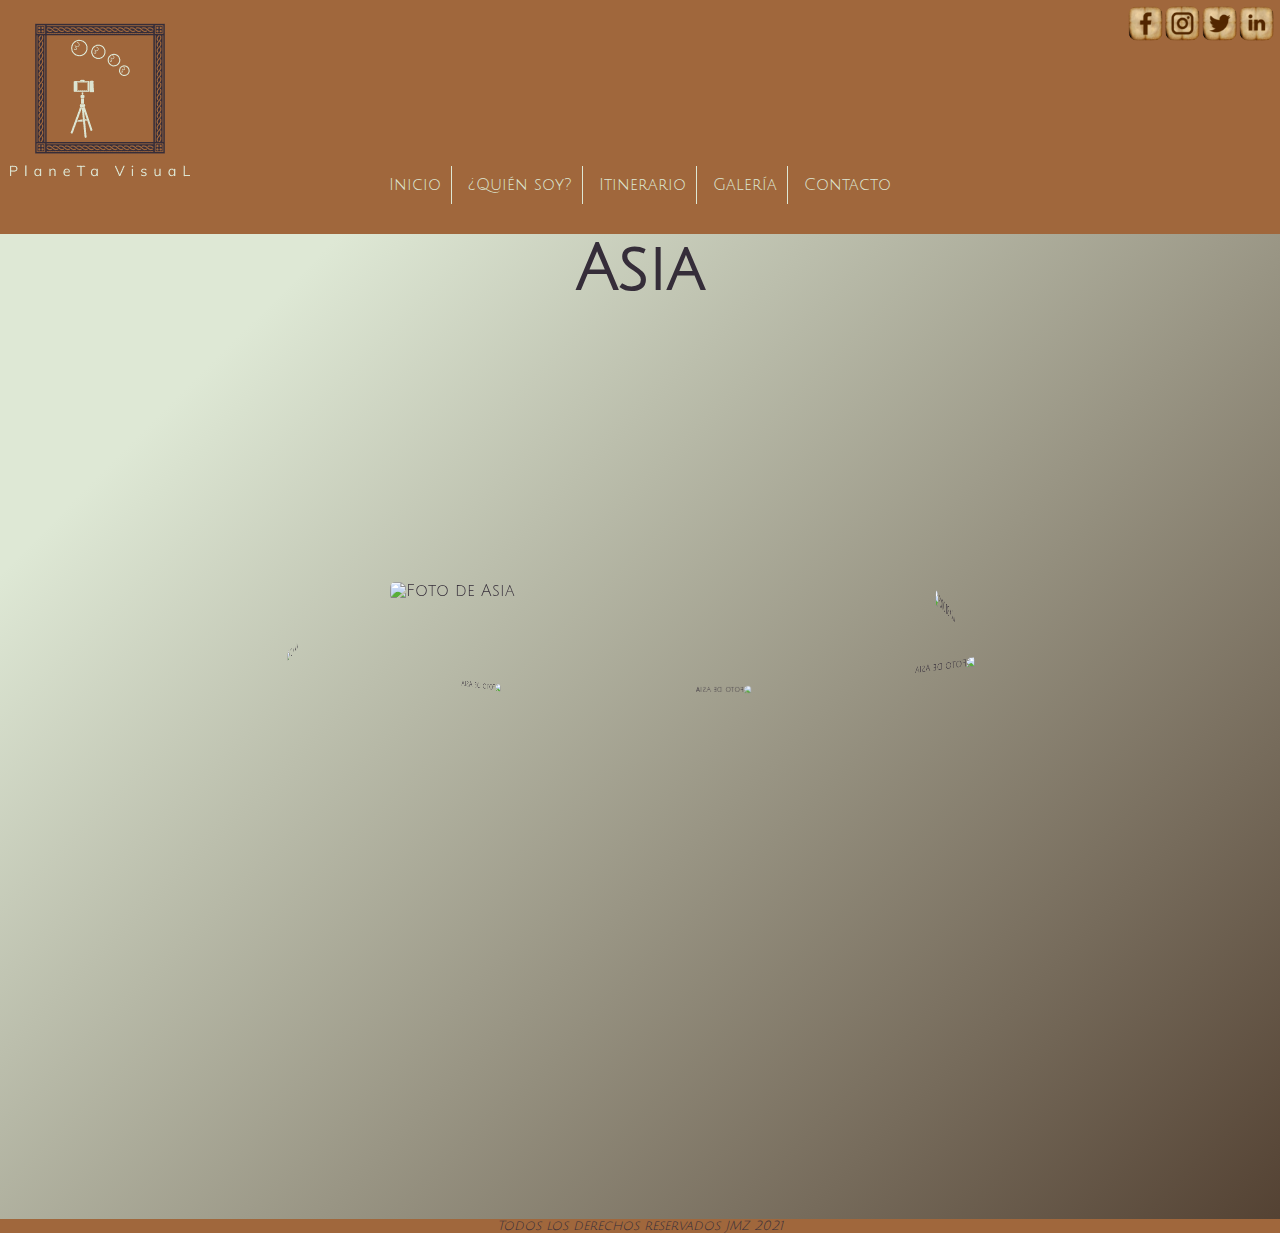
==== secciones/asia.html @ 68491ecf "proyecto js" ====
<!DOCTYPE html>
<html lang="en">
<head>
    <meta charset="UTF-8">
    <meta http-equiv="X-UA-Compatible" content="IE=edge">
    <meta name="viewport" content="width=device-width, initial-scale=1.0">
    <title>PV : Asia</title>
    <!--Bootstrap-->
    <link href="https://cdn.jsdelivr.net/npm/bootstrap@5.1.0/dist/css/bootstrap.min.css" rel="stylesheet" integrity="sha384-KyZXEAg3QhqLMpG8r+8fhAXLRk2vvoC2f3B09zVXn8CA5QIVfZOJ3BCsw2P0p/We" crossorigin="anonymous">
    <!--Hoja de Estilos-->
    <link rel="stylesheet" href="../scss/origen.css">
</head>
<body>
    <header class="grid-header">
        <div class="logo">
            <img src="../imagenes/logo.png" alt="Logo del sitio Planeta Visual">
        </div>
     
    <!--Redes Sociales-->
        <div class="redesSociales">
            <img class="logoRedes" src="../imagenes/facebook-logo-2-1.png" alt="logo de facebook" width="50" height="50">
            <img class="logoRedes" src="../imagenes/logo ig.png" alt="logo de Instagram" width="50" height="50">
            <img class="logoRedes" src="../imagenes/pngwing.com.png" alt="logo de twitter" width="50" height="50">
            <img class="logoRedes" src="../imagenes/PicsArt_08-01-11.36.53.png" alt="logo de twitter" width="50" height="50">
        </div>
    
    <!--Menu Escritorio-->
        <nav class="estiloMenu">
            <ul>
                <li><a href="../index.html">Inicio</a></li>
                <li><a href="quien_soy.html">¿Quién soy?</a></li>
                <li><a href="itinerario.html">Itinerario</a></li>
                <li><a href="galeria.html">Galería</a>
                </li>
                <li id="quitarBorde"><a href="contacto.html">Contacto</a></li>
            </ul>
        </nav>
        <!--Menu Mobile-->
        <section class="menuResponsive">
            <ul >
                <li>Menu</li>
                <ul>
                    <li><a href="../index.html">Inicio</a></li>
                    <li><a href="quien_soy.html">¿Quién soy?</a></li>
                    <li><a href="itinerario.html">Itinerario</a></li>
                    <li><a href="galeria.html">Galería</a></li>
                    <li><a href="contacto.html">Contacto</a></li>
                </ul>
            </ul>
        </section>
    </header>
    
    <main>
        <h2>Asia</h2>
    
    <section class="contenedorCarrousel"><div class="carouselContinente">
        <div class="carouselContinente__contenedor">
            <div> 
                <img src="../imagenes/fotos_asia/DSC_1051 (2).JPG" alt="Foto de Asia">
             </div>
             <div> 
                <img src="../imagenes/fotos_asia/DSC_0960.JPG" alt="Foto de Asia">
             </div>
             <div> 
                <img src="../imagenes/fotos_asia/DSC_0926.JPG" alt="Foto de Asia">
             </div>
             <div> 
                <img src="../imagenes/fotos_asia/DSC_0731.JPG" alt="Foto de Asia">
             </div>
             <div> 
                <img src="../imagenes/fotos_asia/DSC_0585.JPG" alt="Foto de Asia">
             </div>
             <div> 
                <img src="../imagenes/fotos_asia/DSC_0237.JPG" alt="Foto de Asia">
             </div>
        </div>
    </div>
    </section>
    </main> 
    <footer>
        <p class="copyright cursiva centrarTexto">Todos los derechos reservados JMZ 2021</p>
    </footer>
</body>
</html>
---- scss/origen.css ----
@charset "UTF-8";
/*Reseteo de CSS*/
@import url("https://fonts.googleapis.com/css2?family=Julius+Sans+One&display=swap");
* {
  margin: 0;
  padding: 0;
}

html {
  color: #352D39;
}

/*Estilo de body*/
body {
  background-color: #A0673C;
}

main {
  background-color: #DEE8D5;
  background-image: linear-gradient(315deg, #544233 0%, #DEE8D5 85%);
}

footer {
  background-color: #A0673C;
  height: -webkit-fit-content;
  height: -moz-fit-content;
  height: fit-content;
}

/*Centrar Texto*/
.centrarTexto {
  text-align: center;
}

/*Alinear a la derecha*/
.alinearDerecha {
  text-align: right;
  margin-right: 2%;
}

/*Alinear a la izquierda*/
.alinearIzquierda {
  text-align: left;
}

/*Estilo fuente*/
.cursiva {
  font-style: italic;
}

/*Alineación H1 centrado*/
h1 {
  text-align: center;
  /*padding-top: 30px;
    padding-bottom: 30px;
    font-size: $tamanioTitulos;*/
  font-size: 60px;
  padding-top: 5px;
  padding-bottom: 5px;
}

/*Tamaño H2*/
h2 {
  text-align: center;
  font-size: 64px;
  text-decoration: none;
  margin-top: 30px;
  margin-bottom: 15px;
}

h3 {
  font-size: 24px;
  text-decoration: none;
  margin-top: 30px;
  margin-bottom: 15px;
  text-align: left;
  font-weight: 500;
}

h4 {
  font-size: 21.6px;
  text-decoration: none;
  margin-bottom: 15px;
  margin-right: 30px;
  text-align: right;
  font-weight: 400;
}

/*Tamaño fuente footer*/
footer {
  font-size: small;
}

/*font family*/
* {
  font-family: 'Julius Sans One', sans-serif;
  font-style: normal;
}

.estiloUshuaia {
  margin: 15px;
}

.estiloCalafate {
  margin: 15px;
  padding-bottom: 30px;
}

.estiloTalampaya {
  margin: 15px;
  padding-top: 30px;
  padding-bottom: 30px;
}

/*Header*/
.grid-header {
  display: -ms-grid;
  display: grid;
      grid-template-areas: "pestaniaMenu redes" "logo logo";
  /*Iconos redes sociales*/
}

.grid-header .logo {
  -ms-grid-row: 2;
  -ms-grid-column: 1;
  -ms-grid-column-span: 2;
  grid-area: logo;
}

.grid-header .redesSociales {
  display: -webkit-box;
  display: -ms-flexbox;
  display: flex;
  -webkit-box-orient: horizontal;
  -webkit-box-direction: normal;
      -ms-flex-direction: row;
          flex-direction: row;
  -ms-flex-wrap: wrap;
      flex-wrap: wrap;
  margin-top: 5px;
  margin-right: 5px;
  -webkit-box-pack: right;
      -ms-flex-pack: right;
          justify-content: right;
  -ms-grid-row: 1;
  -ms-grid-column: 2;
  grid-area: redes;
}

.grid-header nav {
  grid-area: menu;
  -ms-grid-column-align: center;
      justify-self: center;
  -ms-flex-item-align: end;
      -ms-grid-row-align: end;
      align-self: end;
  position: absolute;
}

.logoRedes {
  width: 25px;
  height: 25px;
  border-radius: 30%;
  padding: 1px;
}

/*Menu Escritorio*/
.estiloMenu {
  color: #DEE8D5;
  display: none;
}

ul li a {
  color: #DEE8D5;
  text-decoration: none;
}

ul li {
  display: inline-block;
  padding: 10px 10px 10px 10px;
  border-right: solid 1px;
}

.estiloMenuFooter .estiloMenu {
  color: #DEE8D5;
  display: none;
}

/*Menu Mobile*/
.menuResponsive {
  /*clase para menu en cel*/
  color: #DEE8D5;
  display: -webkit-box;
  display: -ms-flexbox;
  display: flex;
  -webkit-box-pack: left;
      -ms-flex-pack: left;
          justify-content: left;
  margin: 5px;
  -ms-grid-row: 1;
  -ms-grid-column: 1;
  grid-area: pestaniaMenu;
}

header section ul ul {
  /*esconder menu original en cel*/
  position: absolute;
  display: none;
  background-color: #A0673C;
}

header section ul ul li {
  display: block;
  border-left: solid 1px;
  border-bottom: solid 1px;
}

header section ul:hover ul {
  /*mostrar menu original en cel en columna*/
  display: block;
}

header section ul ul li a {
  color: #DEE8D5;
  text-decoration: none;
}

header section ul ul li {
  padding: 10px 10px 10px 10px;
  border-right: solid 1px;
}

.menuResponsiveFooter {
  color: #DEE8D5;
  display: -webkit-box;
  display: -ms-flexbox;
  display: flex;
  -webkit-box-pack: center;
      -ms-flex-pack: center;
          justify-content: center;
  margin: 5px;
}

footer section ul ul {
  /*esconder menu original en cel*/
  position: absolute;
  display: none;
  background-color: #A0673C;
}

footer section ul ul li {
  display: block;
  border-left: solid 1px;
  border-bottom: solid 1px;
}

footer section ul:hover ul {
  /*mostrar menu original en cel en columna*/
  display: -webkit-box;
  display: -ms-flexbox;
  display: flex;
  -webkit-box-orient: vertical;
  -webkit-box-direction: normal;
      -ms-flex-direction: column;
          flex-direction: column;
  position: relative;
  top: -100%;
}

footer section ul ul li a {
  color: #DEE8D5;
  text-decoration: none;
}

footer section ul ul li {
  padding: 10px 10px 10px 10px;
}

.copyright {
  position: static;
}

/*En este documento se desarrollarán los estilos del mapa que contiene el index*/
.mapa figure {
  position: relative;
  width: 100%;
  overflow: hidden;
}

.mapa figure img {
  width: 100%;
  height: 100%;
}

.mapa figure .mapa__sudamerica {
  position: absolute;
  top: 46%;
  left: 22%;
  width: 17%;
  cursor: pointer;
}

.mapa figure .mapa__sudamerica:hover img {
  visibility: visible;
  -webkit-filter: drop-shadow(0 2px 5px rgba(0, 0, 0, 0.7));
          filter: drop-shadow(0 2px 5px rgba(0, 0, 0, 0.7));
  -webkit-animation-name: continente;
          animation-name: continente;
  -webkit-animation-duration: 1.5s;
          animation-duration: 1.5s;
  -webkit-animation-timing-function: ease-in;
          animation-timing-function: ease-in;
  -webkit-animation-fill-mode: forwards;
          animation-fill-mode: forwards;
}

.mapa figure .mapa__europa {
  position: absolute;
  top: 8.9%;
  left: 43%;
  width: 24.5%;
  cursor: pointer;
}

.mapa figure .mapa__europa img {
  visibility: hidden;
}

.mapa figure .mapa__europa:hover img {
  visibility: visible;
  -webkit-filter: drop-shadow(0 2px 5px rgba(0, 0, 0, 0.7));
          filter: drop-shadow(0 2px 5px rgba(0, 0, 0, 0.7));
  -webkit-animation-name: continente;
          animation-name: continente;
  -webkit-animation-duration: 1.5s;
          animation-duration: 1.5s;
  -webkit-animation-timing-function: ease-in;
          animation-timing-function: ease-in;
  -webkit-animation-fill-mode: forwards;
          animation-fill-mode: forwards;
}

.mapa figure .mapa__asia {
  position: absolute;
  top: 14%;
  left: 58%;
  width: 29%;
  cursor: pointer;
}

.mapa figure .mapa__asia img {
  visibility: hidden;
}

.mapa figure .mapa__asia:hover img {
  visibility: visible;
  -webkit-filter: drop-shadow(0 2px 5px rgba(0, 0, 0, 0.7));
          filter: drop-shadow(0 2px 5px rgba(0, 0, 0, 0.7));
  -webkit-animation-name: continente;
          animation-name: continente;
  -webkit-animation-duration: 1.5s;
          animation-duration: 1.5s;
  -webkit-animation-timing-function: ease-in;
          animation-timing-function: ease-in;
  -webkit-animation-fill-mode: forwards;
          animation-fill-mode: forwards;
}

@-webkit-keyframes continente {
  0% {
  }
  100% {
    -webkit-transform: scale(1.25);
            transform: scale(1.25);
  }
}

@keyframes continente {
  0% {
  }
  100% {
    -webkit-transform: scale(1.25);
            transform: scale(1.25);
  }
}

.rutaCarrousel {
  display: -webkit-box;
  display: -ms-flexbox;
  display: flex;
  -webkit-box-orient: vertical;
  -webkit-box-direction: normal;
      -ms-flex-direction: column;
          flex-direction: column;
}

.rutaCarrousel .carrouselImagenes {
  margin-right: 2%;
  padding-bottom: 5px;
  padding-top: 5px;
  display: -webkit-box;
  display: -ms-flexbox;
  display: flex;
  -webkit-box-orient: vertical;
  -webkit-box-direction: normal;
      -ms-flex-direction: column;
          flex-direction: column;
  width: 100%;
  margin-top: 5px;
  margin-bottom: 5px;
}

.rutaCarrousel .carrouselImagenes .textoCarrousel {
  font-size: 9.6px;
  text-align: justify;
  margin: 15px;
  padding-bottom: 20%;
}

section div div img {
  border-radius: 3%;
}

#quitarBorde {
  border-right: none;
}

@media (min-width: 769px) {
  .rutaCarrousel {
    display: -webkit-box;
    display: -ms-flexbox;
    display: flex;
    -webkit-box-orient: horizontal;
    -webkit-box-direction: normal;
        -ms-flex-direction: row;
            flex-direction: row;
  }
  .rutaCarrousel .carrouselImagenes {
    margin-right: 2%;
    padding-bottom: 5px;
    padding-top: 5px;
    display: -webkit-box;
    display: -ms-flexbox;
    display: flex;
    -webkit-box-orient: vertical;
    -webkit-box-direction: normal;
        -ms-flex-direction: column;
            flex-direction: column;
  }
  .rutaCarrousel .textoCarrousel {
    font-size: 16px;
    text-align: justify;
    margin: 15px;
    width: 50%;
    padding-top: 10%;
  }
}

/*Estilo Tabla Itinerario*/
.estiloTabla {
  background-image: url("../imagenes/DSC_0187.JPG");
  background-size: cover;
  font-size: smaller;
  color: bisque;
}

.estiloParrafo {
  margin-left: 2%;
  color: #291702;
}

table tr th {
  /*estilo celdas encabezado*/
  padding: 15px;
  border: solid 1px;
}

table tr td {
  /*estilo celdas cuerpo*/
  padding: 15px;
  border: hidden 1px;
}

.letraOscura {
  color: beige;
}

#encabezadoTabla {
  background-color: #352D39;
  font-weight: bolder;
  font-size: large;
  color: #D5C7BC;
  text-transform: uppercase;
}

.bolivia {
  -webkit-animation-name: boliviaCaida;
          animation-name: boliviaCaida;
  -webkit-animation-iteration-count: 1;
          animation-iteration-count: 1;
  -webkit-animation-duration: 2s;
          animation-duration: 2s;
  -webkit-animation-delay: 2s;
          animation-delay: 2s;
}

@-webkit-keyframes boliviaCaida {
  0% {
    -webkit-transform: translateX(-1000%);
            transform: translateX(-1000%);
  }
  100% {
  }
}

@keyframes boliviaCaida {
  0% {
    -webkit-transform: translateX(-1000%);
            transform: translateX(-1000%);
  }
  100% {
  }
}

.colombia {
  -webkit-animation-name: colombiaCaida;
          animation-name: colombiaCaida;
  -webkit-animation-iteration-count: 1;
          animation-iteration-count: 1;
  -webkit-animation-duration: 2s;
          animation-duration: 2s;
  -webkit-animation-delay: 3s;
          animation-delay: 3s;
}

@-webkit-keyframes colombiaCaida {
  0% {
    -webkit-transform: translateX(-1000%);
            transform: translateX(-1000%);
  }
  100% {
  }
}

@keyframes colombiaCaida {
  0% {
    -webkit-transform: translateX(-1000%);
            transform: translateX(-1000%);
  }
  100% {
  }
}

.myanmar {
  -webkit-animation-name: myanmarCaida;
          animation-name: myanmarCaida;
  -webkit-animation-iteration-count: 1;
          animation-iteration-count: 1;
  -webkit-animation-duration: 2s;
          animation-duration: 2s;
  -webkit-animation-delay: 4s;
          animation-delay: 4s;
}

@-webkit-keyframes myanmarCaida {
  0% {
    -webkit-transform: translateX(-1000%);
            transform: translateX(-1000%);
  }
  100% {
  }
}

@keyframes myanmarCaida {
  0% {
    -webkit-transform: translateX(-1000%);
            transform: translateX(-1000%);
  }
  100% {
  }
}

.vietnam {
  -webkit-animation-name: vietnamCaida;
          animation-name: vietnamCaida;
  -webkit-animation-iteration-count: 1;
          animation-iteration-count: 1;
  -webkit-animation-duration: 2s;
          animation-duration: 2s;
  -webkit-animation-delay: 5s;
          animation-delay: 5s;
}

@-webkit-keyframes vietnamCaida {
  0% {
    -webkit-transform: translateX(-1000%);
            transform: translateX(-1000%);
  }
  100% {
  }
}

@keyframes vietnamCaida {
  0% {
    -webkit-transform: translateX(-1000%);
            transform: translateX(-1000%);
  }
  100% {
  }
}

.laos {
  -webkit-animation-name: laosCaida;
          animation-name: laosCaida;
  -webkit-animation-iteration-count: 1;
          animation-iteration-count: 1;
  -webkit-animation-duration: 2s;
          animation-duration: 2s;
  -webkit-animation-delay: 6s;
          animation-delay: 6s;
}

@-webkit-keyframes laosaCaida {
  0% {
    -webkit-transform: translateX(-1000%);
            transform: translateX(-1000%);
  }
  100% {
  }
}

@keyframes laosaCaida {
  0% {
    -webkit-transform: translateX(-1000%);
            transform: translateX(-1000%);
  }
  100% {
  }
}

.tailandia {
  -webkit-animation-name: tailandiaCaida;
          animation-name: tailandiaCaida;
  -webkit-animation-iteration-count: 1;
          animation-iteration-count: 1;
  -webkit-animation-duration: 2s;
          animation-duration: 2s;
  -webkit-animation-delay: 7s;
          animation-delay: 7s;
}

@-webkit-keyframes tailandiaCaida {
  0% {
    -webkit-transform: translateX(-1000%);
            transform: translateX(-1000%);
  }
  100% {
  }
}

@keyframes tailandiaCaida {
  0% {
    -webkit-transform: translateX(-1000%);
            transform: translateX(-1000%);
  }
  100% {
  }
}

.rusia {
  -webkit-animation-name: rusiaCaida;
          animation-name: rusiaCaida;
  -webkit-animation-iteration-count: 1;
          animation-iteration-count: 1;
  -webkit-animation-duration: 2s;
          animation-duration: 2s;
  -webkit-animation-delay: 8s;
          animation-delay: 8s;
}

@-webkit-keyframes rusiaCaida {
  0% {
    -webkit-transform: translateX(-1000%);
            transform: translateX(-1000%);
  }
  100% {
  }
}

@keyframes rusiaCaida {
  0% {
    -webkit-transform: translateX(-1000%);
            transform: translateX(-1000%);
  }
  100% {
  }
}

.india {
  -webkit-animation-name: rusiaCaida;
          animation-name: rusiaCaida;
  -webkit-animation-iteration-count: 1;
          animation-iteration-count: 1;
  -webkit-animation-duration: 2s;
          animation-duration: 2s;
  -webkit-animation-delay: 9s;
          animation-delay: 9s;
}

@keyframes rusiaCaida {
  0% {
    -webkit-transform: translateX(-1000%);
            transform: translateX(-1000%);
  }
  100% {
  }
}

.maldivas {
  -webkit-animation-name: maldivasCaida;
          animation-name: maldivasCaida;
  -webkit-animation-iteration-count: 1;
          animation-iteration-count: 1;
  -webkit-animation-duration: 2s;
          animation-duration: 2s;
  -webkit-animation-delay: 10s;
          animation-delay: 10s;
}

@-webkit-keyframes maldivasCaida {
  0% {
    -webkit-transform: translateX(-1000%);
            transform: translateX(-1000%);
  }
  100% {
  }
}

@keyframes maldivasCaida {
  0% {
    -webkit-transform: translateX(-1000%);
            transform: translateX(-1000%);
  }
  100% {
  }
}

.finlandia {
  -webkit-animation-name: finlandiaCaida;
          animation-name: finlandiaCaida;
  -webkit-animation-iteration-count: 1;
          animation-iteration-count: 1;
  -webkit-animation-duration: 2s;
          animation-duration: 2s;
  -webkit-animation-delay: 11s;
          animation-delay: 11s;
}

@-webkit-keyframes finlandiaCaida {
  0% {
    -webkit-transform: translateX(-1000%);
            transform: translateX(-1000%);
  }
  100% {
  }
}

@keyframes finlandiaCaida {
  0% {
    -webkit-transform: translateX(-1000%);
            transform: translateX(-1000%);
  }
  100% {
  }
}

.estonia {
  -webkit-animation-name: estoniaCaida;
          animation-name: estoniaCaida;
  -webkit-animation-iteration-count: 1;
          animation-iteration-count: 1;
  -webkit-animation-duration: 2s;
          animation-duration: 2s;
  -webkit-animation-delay: 12s;
          animation-delay: 12s;
}

@-webkit-keyframes estoniaCaida {
  0% {
    -webkit-transform: translateX(-1000%);
            transform: translateX(-1000%);
  }
  100% {
  }
}

@keyframes estoniaCaida {
  0% {
    -webkit-transform: translateX(-1000%);
            transform: translateX(-1000%);
  }
  100% {
  }
}

.canada {
  -webkit-animation-name: canadaCaida;
          animation-name: canadaCaida;
  -webkit-animation-iteration-count: 1;
          animation-iteration-count: 1;
  -webkit-animation-duration: 2s;
          animation-duration: 2s;
  -webkit-animation-delay: 13s;
          animation-delay: 13s;
}

@-webkit-keyframes canadaCaida {
  0% {
    -webkit-transform: translateX(-1000%);
            transform: translateX(-1000%);
  }
  100% {
  }
}

@keyframes canadaCaida {
  0% {
    -webkit-transform: translateX(-1000%);
            transform: translateX(-1000%);
  }
  100% {
  }
}

.alemania {
  -webkit-animation-name: alemaniaCaida;
          animation-name: alemaniaCaida;
  -webkit-animation-iteration-count: 1;
          animation-iteration-count: 1;
  -webkit-animation-duration: 2s;
          animation-duration: 2s;
  -webkit-animation-delay: 14s;
          animation-delay: 14s;
}

@-webkit-keyframes alemaniaCaida {
  0% {
    -webkit-transform: translateX(-1000%);
            transform: translateX(-1000%);
  }
  100% {
  }
}

@keyframes alemaniaCaida {
  0% {
    -webkit-transform: translateX(-1000%);
            transform: translateX(-1000%);
  }
  100% {
  }
}

.italia {
  -webkit-animation-name: italiaCaida;
          animation-name: italiaCaida;
  -webkit-animation-iteration-count: 1;
          animation-iteration-count: 1;
  -webkit-animation-duration: 2s;
          animation-duration: 2s;
  -webkit-animation-delay: 15s;
          animation-delay: 15s;
}

@-webkit-keyframes italiaCaida {
  0% {
    -webkit-transform: translateX(-1000%);
            transform: translateX(-1000%);
  }
  100% {
  }
}

@keyframes italiaCaida {
  0% {
    -webkit-transform: translateX(-1000%);
            transform: translateX(-1000%);
  }
  100% {
  }
}

.espania {
  -webkit-animation-name: espaniaCaida;
          animation-name: espaniaCaida;
  -webkit-animation-iteration-count: 1;
          animation-iteration-count: 1;
  -webkit-animation-duration: 2s;
          animation-duration: 2s;
  -webkit-animation-delay: 16s;
          animation-delay: 16s;
}

@-webkit-keyframes espaniaCaida {
  0% {
    -webkit-transform: translateX(-1000%);
            transform: translateX(-1000%);
  }
  100% {
  }
}

@keyframes espaniaCaida {
  0% {
    -webkit-transform: translateX(-1000%);
            transform: translateX(-1000%);
  }
  100% {
  }
}

.sacarEnMobile {
  display: none;
}

@media (min-width: 769px) {
  .estiloTabla {
    margin-left: 15%;
  }
  .sacarEnMobile {
    display: block;
  }
}

/*Quien Soy*/
/*Foto*/
.quienSoy {
  display: -webkit-box;
  display: -ms-flexbox;
  display: flex;
  -webkit-box-orient: vertical;
  -webkit-box-direction: normal;
      -ms-flex-direction: column;
          flex-direction: column;
  -ms-flex-line-pack: center;
      align-content: center;
  overflow: hidden;
}

.quienSoy .quienSoy__img {
  width: 80%;
  margin: 2%;
}

.quienSoy .quienSoy__txt {
  margin: 2%;
  padding: 2%;
  width: 80%;
  text-align: justify;
}

@media (min-width: 769px) {
  .quienSoy {
    display: -webkit-box;
    display: -ms-flexbox;
    display: flex;
    -webkit-box-orient: horizontal;
    -webkit-box-direction: normal;
        -ms-flex-direction: row;
            flex-direction: row;
    -ms-flex-line-pack: center;
        align-content: center;
  }
}

@media (min-width: 769px) {
  .menuResponsive {
    display: none;
  }
  .grid-header {
        grid-template-areas: "logo . redes" "logo . ." "logo menu .";
  }
  .logoRedes {
    width: 35px;
    height: 35px;
    -webkit-transition: height 1s width 1s;
    transition: height 1s width 1s;
  }
  .logoRedes:hover {
    height: 50px;
    width: 50px;
    -webkit-filter: opacity(70%);
            filter: opacity(70%);
  }
  .estiloMenu {
    display: -webkit-box;
    display: -ms-flexbox;
    display: flex;
    -webkit-box-pack: center;
        -ms-flex-pack: center;
            justify-content: center;
  }
}

.contenedorCarrousel {
  margin: 0;
  padding: 0;
  width: 100%;
  display: -webkit-box;
  display: -ms-flexbox;
  display: flex;
  -webkit-box-align: center;
      -ms-flex-align: center;
          align-items: center;
  -webkit-box-pack: center;
      -ms-flex-pack: center;
          justify-content: center;
}

.contenedorCarrousel .carouselContinente {
  width: 250px;
  height: 375px;
  -webkit-perspective: 300px;
          perspective: 300px;
}

.contenedorCarrousel .carouselContinente .carouselContinente__contenedor {
  position: relative;
  width: 100%;
  height: 100%;
  -webkit-transform: translateZ(-250px) rotateY(0);
          transform: translateZ(-250px) rotateY(0);
  -webkit-transform-style: preserve-3d;
          transform-style: preserve-3d;
  -webkit-animation: carousel 10s infinite cubic-bezier(1, 0.015, 0.295, 1.225) forwards;
          animation: carousel 10s infinite cubic-bezier(1, 0.015, 0.295, 1.225) forwards;
}

.contenedorCarrousel .carouselContinente .carouselContinente__contenedor div {
  width: 100%;
  height: 100%;
  border-radius: 5px;
  position: absolute;
  top: 0;
  left: 0;
  overflow: hidden;
  -webkit-box-reflect: below 0px linear-gradient(transparent, transparent, #00000040);
}

.contenedorCarrousel .carouselContinente .carouselContinente__contenedor div img {
  width: 100%;
  height: 100%;
  -o-object-fit: cover;
     object-fit: cover;
  border-radius: 5px;
}

.carouselContinente__contenedor div:nth-child(1) {
  -webkit-transform: rotateY(0) translateZ(250px);
          transform: rotateY(0) translateZ(250px);
}

.carouselContinente__contenedor div:nth-child(2) {
  -webkit-transform: rotateY(60deg) translateZ(250px);
          transform: rotateY(60deg) translateZ(250px);
}

.carouselContinente__contenedor div:nth-child(3) {
  -webkit-transform: rotateY(120deg) translateZ(250px);
          transform: rotateY(120deg) translateZ(250px);
}

.carouselContinente__contenedor div:nth-child(4) {
  -webkit-transform: rotateY(180deg) translateZ(250px);
          transform: rotateY(180deg) translateZ(250px);
}

.carouselContinente__contenedor div:nth-child(5) {
  -webkit-transform: rotateY(240deg) translateZ(250px);
          transform: rotateY(240deg) translateZ(250px);
}

.carouselContinente__contenedor div:nth-child(6) {
  -webkit-transform: rotateY(300deg) translateZ(250px);
          transform: rotateY(300deg) translateZ(250px);
}

/*Animación carousel*/
@-webkit-keyframes carousel {
  0%,
  8.3% {
    -webkit-transform: translateZ(-300px) rotateY(0);
            transform: translateZ(-300px) rotateY(0);
  }
  16.6%,
  24.9% {
    -webkit-transform: translateZ(-300px) rotateY(-60deg);
            transform: translateZ(-300px) rotateY(-60deg);
  }
  33.2%,
  41.5% {
    -webkit-transform: translateZ(-300px) rotateY(-120deg);
            transform: translateZ(-300px) rotateY(-120deg);
  }
  49.8%,
  58.1% {
    -webkit-transform: translateZ(-300px) rotateY(-180deg);
            transform: translateZ(-300px) rotateY(-180deg);
  }
  66.4%,
  74.7% {
    -webkit-transform: translateZ(-300px) rotateY(-240deg);
            transform: translateZ(-300px) rotateY(-240deg);
  }
  83%
91.3% {
    -webkit-transform: translateZ(-300px) rotateY(-300deg);
            transform: translateZ(-300px) rotateY(-300deg);
  }
  100% {
    -webkit-transform: translateZ(-300px) rotateY(-360deg);
            transform: translateZ(-300px) rotateY(-360deg);
  }
}
@keyframes carousel {
  0%,
  8.3% {
    -webkit-transform: translateZ(-300px) rotateY(0);
            transform: translateZ(-300px) rotateY(0);
  }
  16.6%,
  24.9% {
    -webkit-transform: translateZ(-300px) rotateY(-60deg);
            transform: translateZ(-300px) rotateY(-60deg);
  }
  33.2%,
  41.5% {
    -webkit-transform: translateZ(-300px) rotateY(-120deg);
            transform: translateZ(-300px) rotateY(-120deg);
  }
  49.8%,
  58.1% {
    -webkit-transform: translateZ(-300px) rotateY(-180deg);
            transform: translateZ(-300px) rotateY(-180deg);
  }
  66.4%,
  74.7% {
    -webkit-transform: translateZ(-300px) rotateY(-240deg);
            transform: translateZ(-300px) rotateY(-240deg);
  }
  83%
91.3% {
    -webkit-transform: translateZ(-300px) rotateY(-300deg);
            transform: translateZ(-300px) rotateY(-300deg);
  }
  100% {
    -webkit-transform: translateZ(-300px) rotateY(-360deg);
            transform: translateZ(-300px) rotateY(-360deg);
  }
}

@media (min-width: 769px) {
  .contenedorCarrousel {
    margin: 0;
    padding: 0;
    min-height: 100vh;
    width: 100%;
    display: -webkit-box;
    display: -ms-flexbox;
    display: flex;
    -webkit-box-align: center;
        -ms-flex-align: center;
            align-items: center;
    -webkit-box-pack: center;
        -ms-flex-pack: center;
            justify-content: center;
  }
  .contenedorCarrousel .carouselContinente {
    width: 500px;
    height: 750x;
    -webkit-perspective: 800px;
            perspective: 800px;
  }
  .contenedorCarrousel .carouselContinente .carouselContinente__contenedor {
    position: relative;
    width: 100%;
    height: 100%;
    -webkit-transform: translateZ(-500px) rotateY(0);
            transform: translateZ(-500px) rotateY(0);
    -webkit-transform-style: preserve-3d;
            transform-style: preserve-3d;
    -webkit-animation: carousel 10s infinite cubic-bezier(1, 0.015, 0.295, 1.225) forwards;
            animation: carousel 10s infinite cubic-bezier(1, 0.015, 0.295, 1.225) forwards;
  }
  .contenedorCarrousel .carouselContinente .carouselContinente__contenedor div {
    width: 100%;
    height: 100%;
    border-radius: 5px;
    position: absolute;
    top: 0;
    left: 0;
    overflow: hidden;
    -webkit-box-reflect: below 0px linear-gradient(transparent, transparent, #00000040);
  }
  .contenedorCarrousel .carouselContinente .carouselContinente__contenedor div img {
    width: 100%;
    height: 100%;
    -o-object-fit: cover;
       object-fit: cover;
    border-radius: 5px;
  }
}

.carouselContinente__contenedor div:nth-child(1) {
  -webkit-transform: rotateY(0) translateZ(500px);
          transform: rotateY(0) translateZ(500px);
}

.carouselContinente__contenedor div:nth-child(2) {
  -webkit-transform: rotateY(60deg) translateZ(500px);
          transform: rotateY(60deg) translateZ(500px);
}

.carouselContinente__contenedor div:nth-child(3) {
  -webkit-transform: rotateY(120deg) translateZ(500px);
          transform: rotateY(120deg) translateZ(500px);
}

.carouselContinente__contenedor div:nth-child(4) {
  -webkit-transform: rotateY(180deg) translateZ(500px);
          transform: rotateY(180deg) translateZ(500px);
}

.carouselContinente__contenedor div:nth-child(5) {
  -webkit-transform: rotateY(240deg) translateZ(500px);
          transform: rotateY(240deg) translateZ(500px);
}

.carouselContinente__contenedor div:nth-child(6) {
  -webkit-transform: rotateY(300deg) translateZ(500px);
          transform: rotateY(300deg) translateZ(500px);
}

/*Animación carousel*/
@keyframes carousel {
  0%,
  8.3% {
    -webkit-transform: translateZ(-500px) rotateY(0);
            transform: translateZ(-500px) rotateY(0);
  }
  16.6%,
  24.9% {
    -webkit-transform: translateZ(-500px) rotateY(-60deg);
            transform: translateZ(-500px) rotateY(-60deg);
  }
  33.2%,
  41.5% {
    -webkit-transform: translateZ(-500px) rotateY(-120deg);
            transform: translateZ(-500px) rotateY(-120deg);
  }
  49.8%,
  58.1% {
    -webkit-transform: translateZ(-500px) rotateY(-180deg);
            transform: translateZ(-500px) rotateY(-180deg);
  }
  66.4%,
  74.7% {
    -webkit-transform: translateZ(-500px) rotateY(-240deg);
            transform: translateZ(-500px) rotateY(-240deg);
  }
  83%
91.3% {
    -webkit-transform: translateZ(-500px) rotateY(-300deg);
            transform: translateZ(-500px) rotateY(-300deg);
  }
  100% {
    -webkit-transform: translateZ(-500px) rotateY(-360deg);
            transform: translateZ(-500px) rotateY(-360deg);
  }
}

form {
  display: -webkit-box;
  display: -ms-flexbox;
  display: flex;
  -webkit-box-pack: center;
      -ms-flex-pack: center;
          justify-content: center;
  color: #FFFFFF;
  text-align: center;
  font-size: 10px;
  padding-top: 20%;
  padding-right: 10%;
  padding-bottom: 10%;
  padding-left: 10%;
  background-color: #352D39;
  background-size: cover;
  margin: 10%;
  border-radius: 10%;
}

@media (min-width: 769px) {
  form {
    display: -webkit-box;
    display: -ms-flexbox;
    display: flex;
    -webkit-box-pack: center;
        -ms-flex-pack: center;
            justify-content: center;
    color: #FFFFFF;
    text-align: center;
    font-size: 24px;
    padding-top: 30px;
    padding-right: 100px;
    padding-bottom: 100px;
    padding-left: 100px;
    background-color: #352D39;
    background-size: cover;
    margin: 50px;
    border-radius: 10%;
  }
}
/*# sourceMappingURL=origen.css.map */
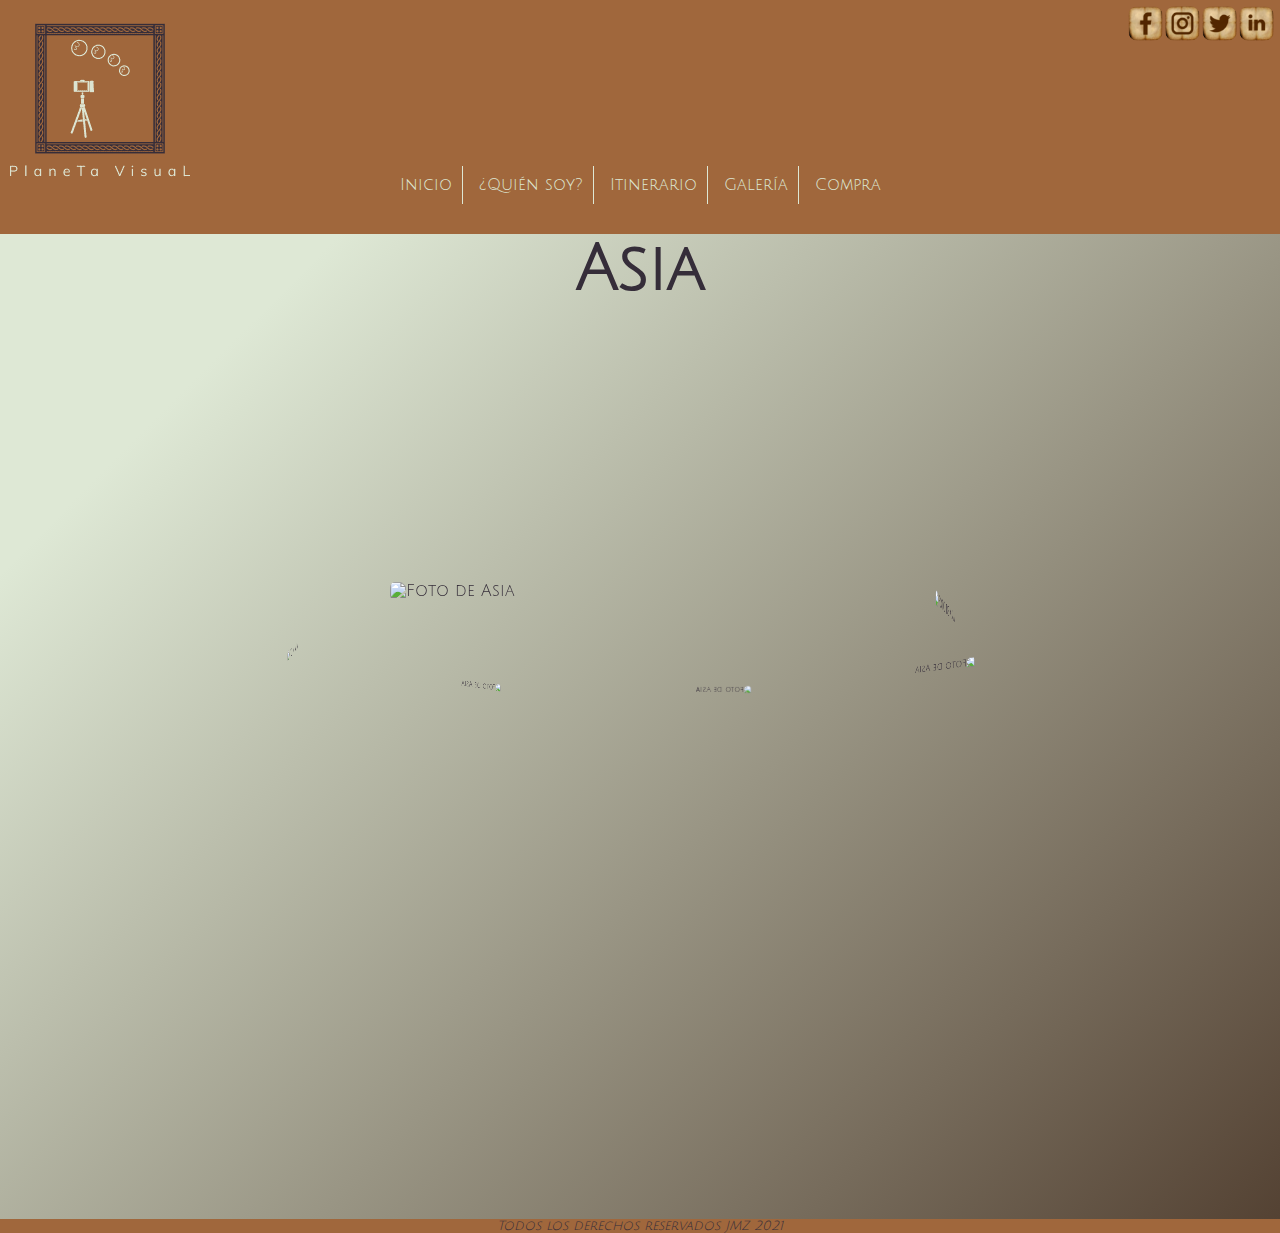
==== commit 89887c8c: "Proyecto Final JS con archivo CSS original" ====
--- a/secciones/asia.html
+++ b/secciones/asia.html
@@ -32,7 +32,7 @@
                 <li><a href="itinerario.html">Itinerario</a></li>
                 <li><a href="galeria.html">Galería</a>
                 </li>
-                <li id="quitarBorde"><a href="contacto.html">Contacto</a></li>
+                <li id="quitarBorde"><a href="compra.html">Compra</a></li>
             </ul>
         </nav>
         <!--Menu Mobile-->
@@ -44,7 +44,7 @@
                     <li><a href="quien_soy.html">¿Quién soy?</a></li>
                     <li><a href="itinerario.html">Itinerario</a></li>
                     <li><a href="galeria.html">Galería</a></li>
-                    <li><a href="contacto.html">Contacto</a></li>
+                    <li><a href="compra.html">Compra</a></li>
                 </ul>
             </ul>
         </section>
--- a/scss/origen.css
+++ b/scss/origen.css
@@ -1300,6 +1300,10 @@
   background-size: cover;
   margin: 10%;
   border-radius: 10%;
+}
+
+.botonSuscripcion {
+  margin: 1%;
 }
 
 @media (min-width: 769px) {
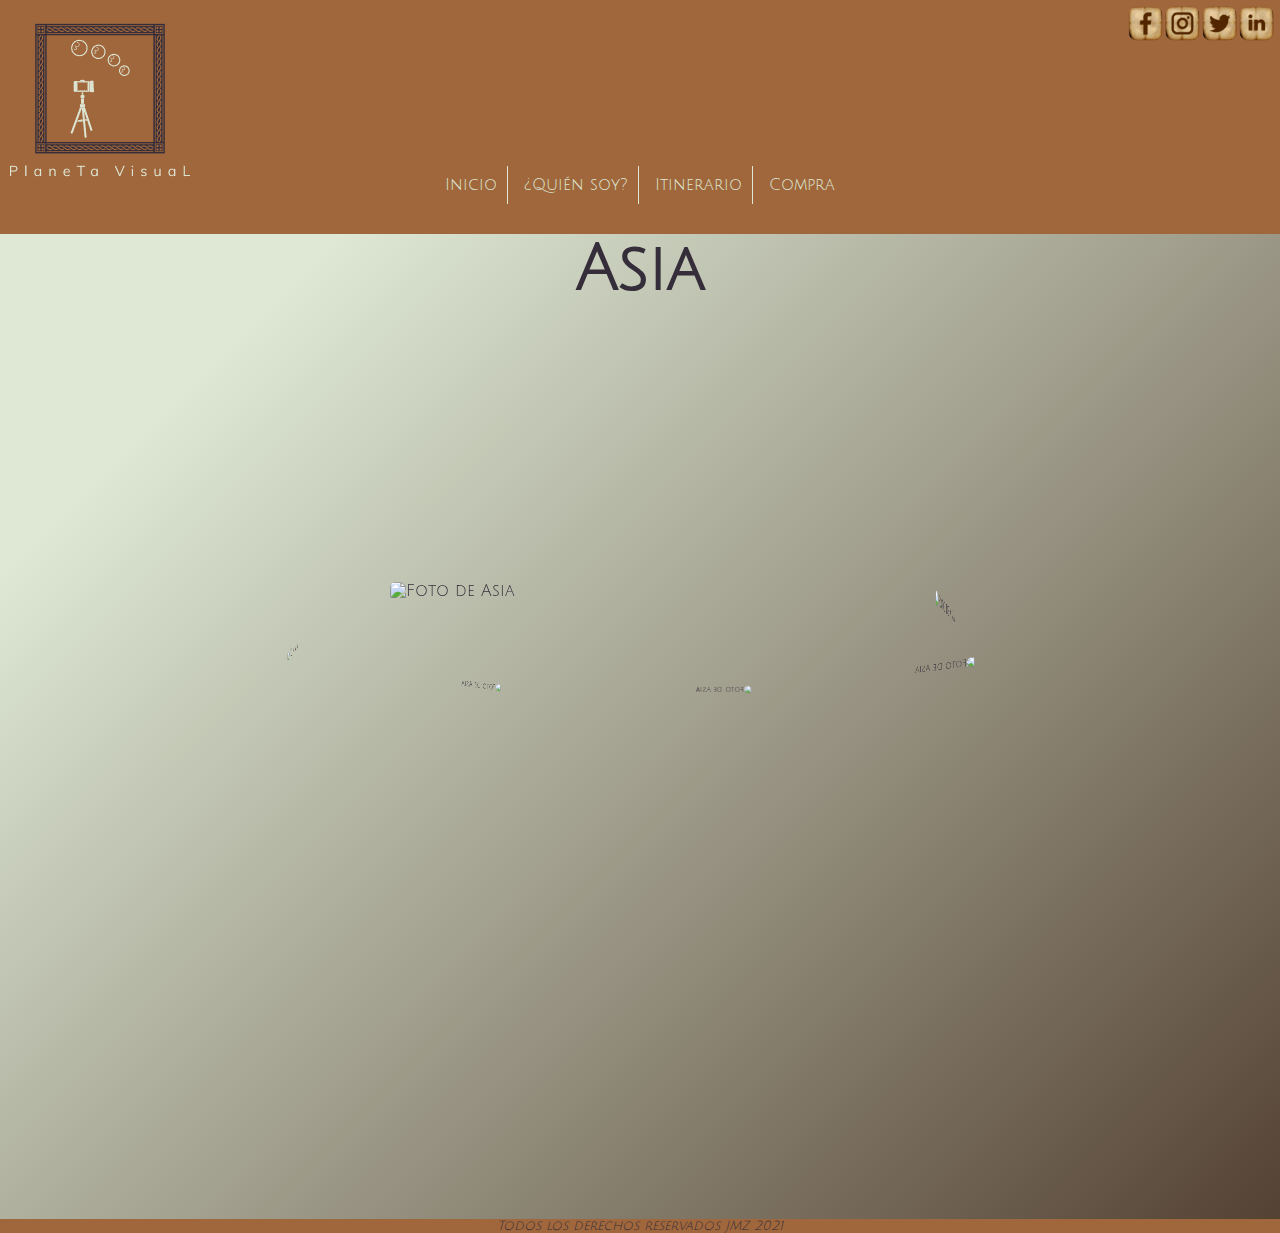
==== commit afc783b4: "entrega final" ====
--- a/secciones/asia.html
+++ b/secciones/asia.html
@@ -30,8 +30,6 @@
                 <li><a href="../index.html">Inicio</a></li>
                 <li><a href="quien_soy.html">¿Quién soy?</a></li>
                 <li><a href="itinerario.html">Itinerario</a></li>
-                <li><a href="galeria.html">Galería</a>
-                </li>
                 <li id="quitarBorde"><a href="compra.html">Compra</a></li>
             </ul>
         </nav>
@@ -43,7 +41,6 @@
                     <li><a href="../index.html">Inicio</a></li>
                     <li><a href="quien_soy.html">¿Quién soy?</a></li>
                     <li><a href="itinerario.html">Itinerario</a></li>
-                    <li><a href="galeria.html">Galería</a></li>
                     <li><a href="compra.html">Compra</a></li>
                 </ul>
             </ul>
